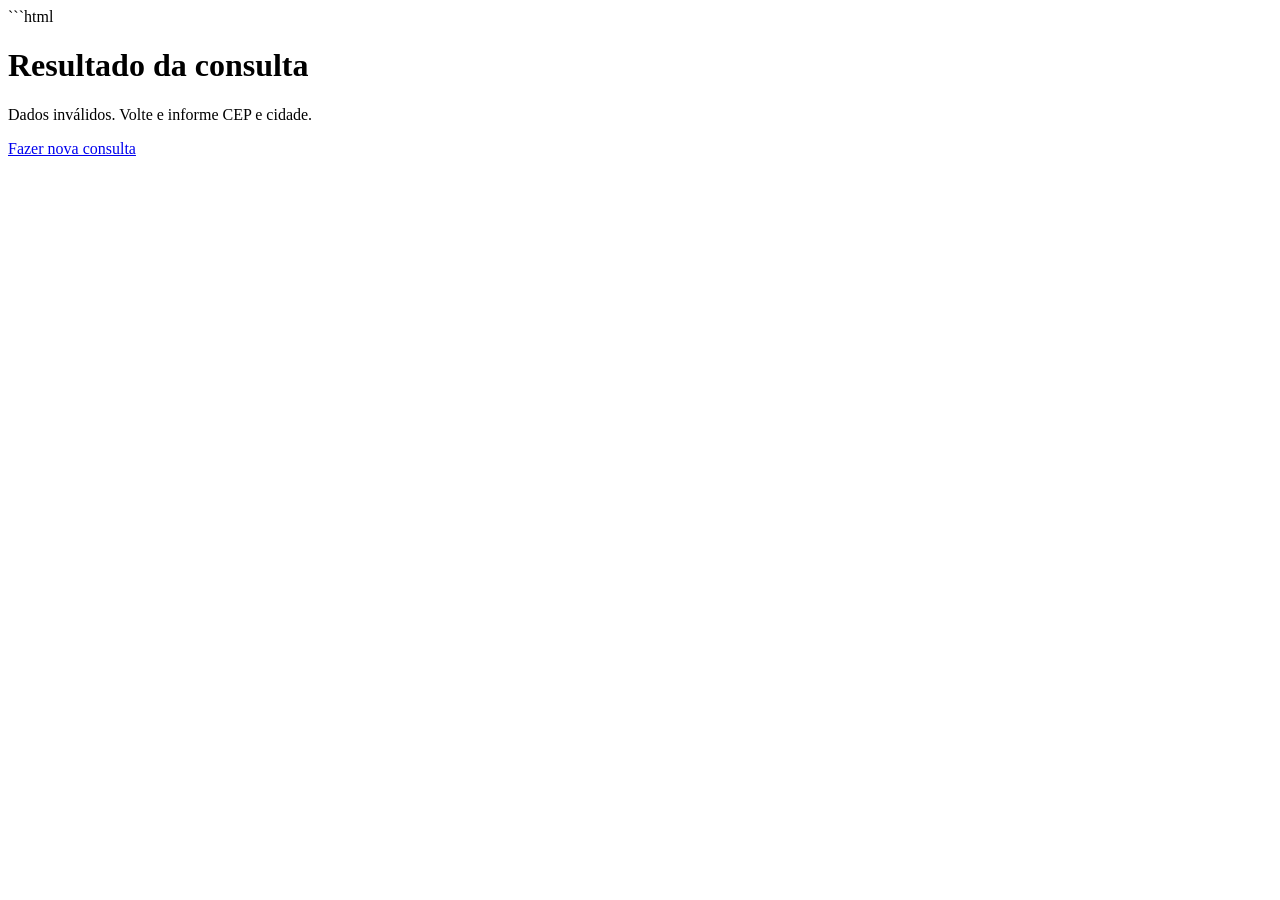
==== resultado.html @ 3e4f49fa "primeiro commit" ====
```html
<!DOCTYPE html>
<html lang="pt-br">

<head>
    <meta charset="UTF-8">
    <meta name="viewport" content="width=device-width, initial-scale=1.0">

    <title>Resultado da Consulta</title>

    <!-- Liga o CSS à página -->
    <link rel="stylesheet" href="style(6).css">
</head>

<body>

    <!-- Caixa principal -->
    <main class="container">

        <h1>Resultado da consulta</h1>

        <!-- Aqui aparecem os dados do endereço -->
        <div id="resultado" role="status" aria-live="polite"></div>

        <!-- Link para o Google Maps -->
        <a id="linkMaps" hidden target="_blank" rel="noopener noreferrer">
            Abrir no Google Maps
        </a>

        <!-- Voltar para fazer outra consulta -->
        <p>
            <a href="index(6).html">Fazer nova consulta</a>
        </p>

    </main>

    <!-- JavaScript da página de resultado -->
    <script src="resultado.js"></script>

</body>

</html>
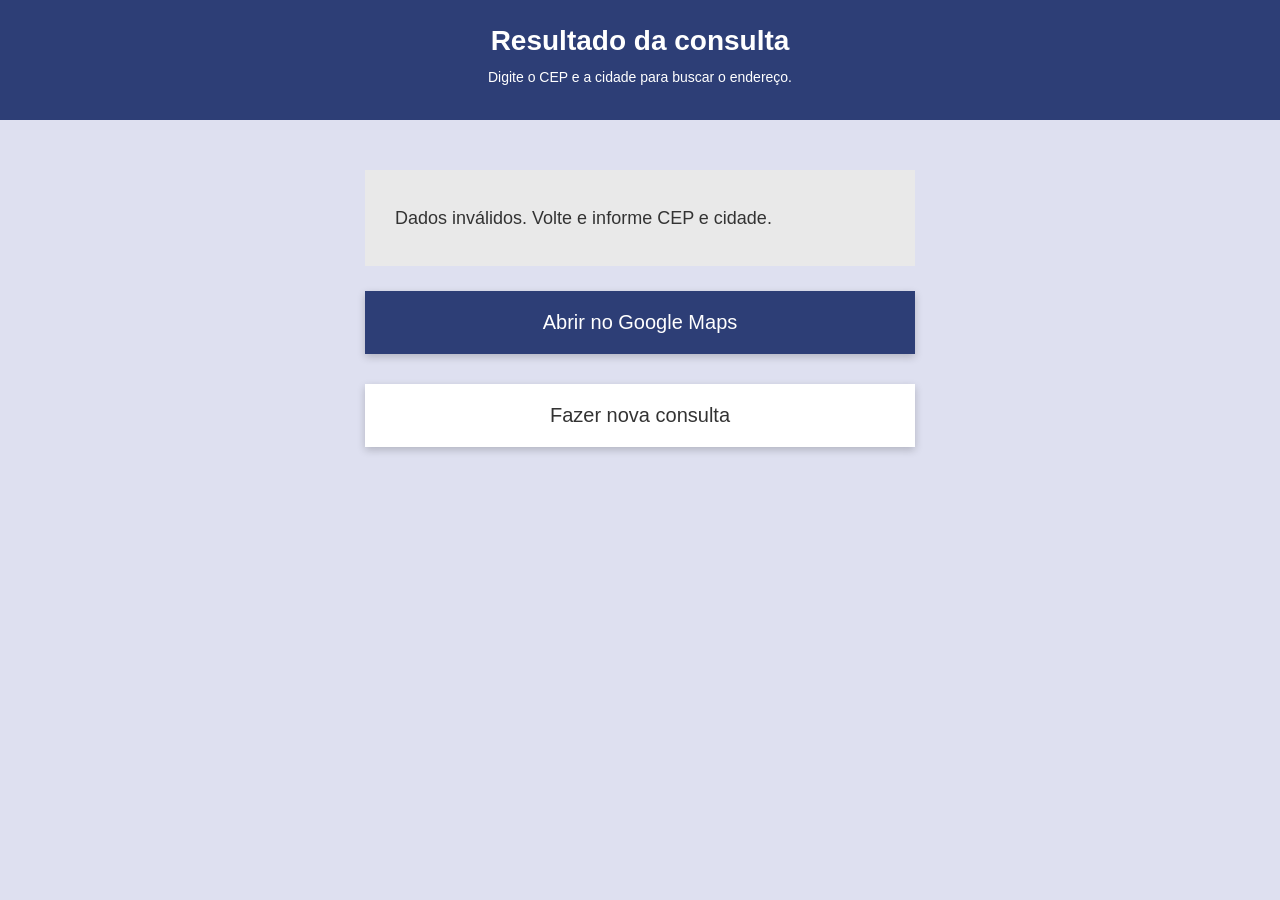
==== commit b82275da: "primeiro commit" ====
--- a/resultado.html
+++ b/resultado.html
@@ -1,41 +1,21 @@
-```html
 <!DOCTYPE html>
 <html lang="pt-br">
 
 <head>
     <meta charset="UTF-8">
     <meta name="viewport" content="width=device-width, initial-scale=1.0">
-
-    <title>Resultado da Consulta</title>
-
-    <!-- Liga o CSS à página -->
-    <link rel="stylesheet" href="style(6).css">
+    <title>Consulta de endereço por CEP</title>
 </head>
+<link rel="stylesheet" href="style.css">
 
 <body>
 
-    <!-- Caixa principal -->
-    <main class="container">
+    <h1>Resultado da consulta</h1>
+    <div id="resultado" role="status" aria-live="polite"></div>
+    <a id="linkMaps" hidden target="_blank" rel="noopener noreferrer">Abrir no Google Maps</a>
+    <p><a href="index.html">Fazer nova consulta</a></p>
+    <script src="resultado.js"></script>
 
-        <h1>Resultado da consulta</h1>
-
-        <!-- Aqui aparecem os dados do endereço -->
-        <div id="resultado" role="status" aria-live="polite"></div>
-
-        <!-- Link para o Google Maps -->
-        <a id="linkMaps" hidden target="_blank" rel="noopener noreferrer">
-            Abrir no Google Maps
-        </a>
-
-        <!-- Voltar para fazer outra consulta -->
-        <p>
-            <a href="index(6).html">Fazer nova consulta</a>
-        </p>
-
-    </main>
-
-    <!-- JavaScript da página de resultado -->
-    <script src="resultado.js"></script>
 
 </body>
 
--- a/style.css
+++ b/style.css
@@ -0,0 +1,174 @@
+* {
+    margin: 0;
+    padding: 0;
+    box-sizing: border-box;
+}
+
+
+body {
+    font-family: Arial, sans-serif;
+    background-color: #DEE0F0;
+    color: #333;
+}
+
+
+/* Cabeçalho */
+h1 {
+    background-color: #2D3E76;
+    color: white;
+    text-align: center;
+    padding: 25px 10px 10px;
+    font-size: 28px;
+}
+
+
+/* Texto abaixo do título */
+h1::after {
+    content: "Digite o CEP e a cidade para buscar o endereço.";
+    display: block;
+    font-size: 14px;
+    font-weight: normal;
+    margin-top: 12px;
+    padding-bottom: 25px;
+}
+
+
+/* Formulário */
+form {
+    width: 550px;
+    max-width: 90%;
+    margin: 50px auto;
+    display: flex;
+    flex-direction: column;
+}
+
+
+/* Labels */
+label {
+    font-size: 22px;
+    font-weight: bold;
+    margin-bottom: 10px;
+    font-family: Georgia, serif;
+}
+
+
+/* Campos */
+input {
+    width: 100%;
+    padding: 18px;
+    font-size: 16px;
+    border: none;
+    margin-bottom: 30px;
+    background-color: white;
+    box-shadow: 0 3px 8px rgba(0, 0, 0, 0.15);
+}
+
+
+/* Quando clicar no campo */
+input:focus {
+    outline: 2px solid #2D3E76;
+}
+
+
+/* Botão */
+button {
+    background-color: #2D3E76;
+    color: white;
+    border: none;
+    padding: 18px;
+    font-size: 16px;
+    cursor: pointer;
+    transition: 0.3s;
+}
+
+
+/* Efeito ao passar o mouse */
+button:hover {
+    background-color: #1d3659;
+}
+
+
+/* Mensagem do JavaScript */
+#mensagem {
+    width: 550px;
+    max-width: 90%;
+    margin: -30px auto 20px;
+    text-align: center;
+    font-size: 16px;
+}
+
+/*PÁGINA DE RESULTADO*/
+
+#resultado {
+    width: 550px;
+    max-width: 90%;
+    margin: 50px auto 25px;
+    padding: 30px;
+
+    background-color: #e9e9e9;
+
+    font-size: 18px;
+    line-height: 2;
+}
+
+/* Cada informação do endereço */
+#resultado p {
+    margin: 8px 0;
+}
+
+/* Títulos como CEP, Bairro, Cidade */
+#resultado strong {
+    font-weight: bold;
+}
+
+
+/* Botão do Google Maps */
+#linkMaps {
+    display: block;
+    width: 550px;
+    max-width: 90%;
+
+    margin: 20px auto;
+    padding: 20px;
+
+    background-color: #2D3E76;
+    color: white;
+
+    text-align: center;
+    text-decoration: none;
+
+    font-size: 20px;
+
+    box-shadow: 0 3px 8px rgba(0, 0, 0, 0.2);
+}
+
+
+/* Efeito quando passa o mouse */
+#linkMaps:hover {
+    background-color: #1d3659;
+}
+
+
+/* Link Fazer nova consulta */
+body>p {
+    width: 550px;
+    max-width: 90%;
+
+    margin: 30px auto;
+    padding: 20px;
+
+    text-align: center;
+
+    background-color: white;
+
+    box-shadow: 0 3px 8px rgba(0, 0, 0, 0.2);
+}
+
+
+/* Link */
+body>p a {
+    text-decoration: none;
+    color: #333;
+
+    font-size: 20px;
+}
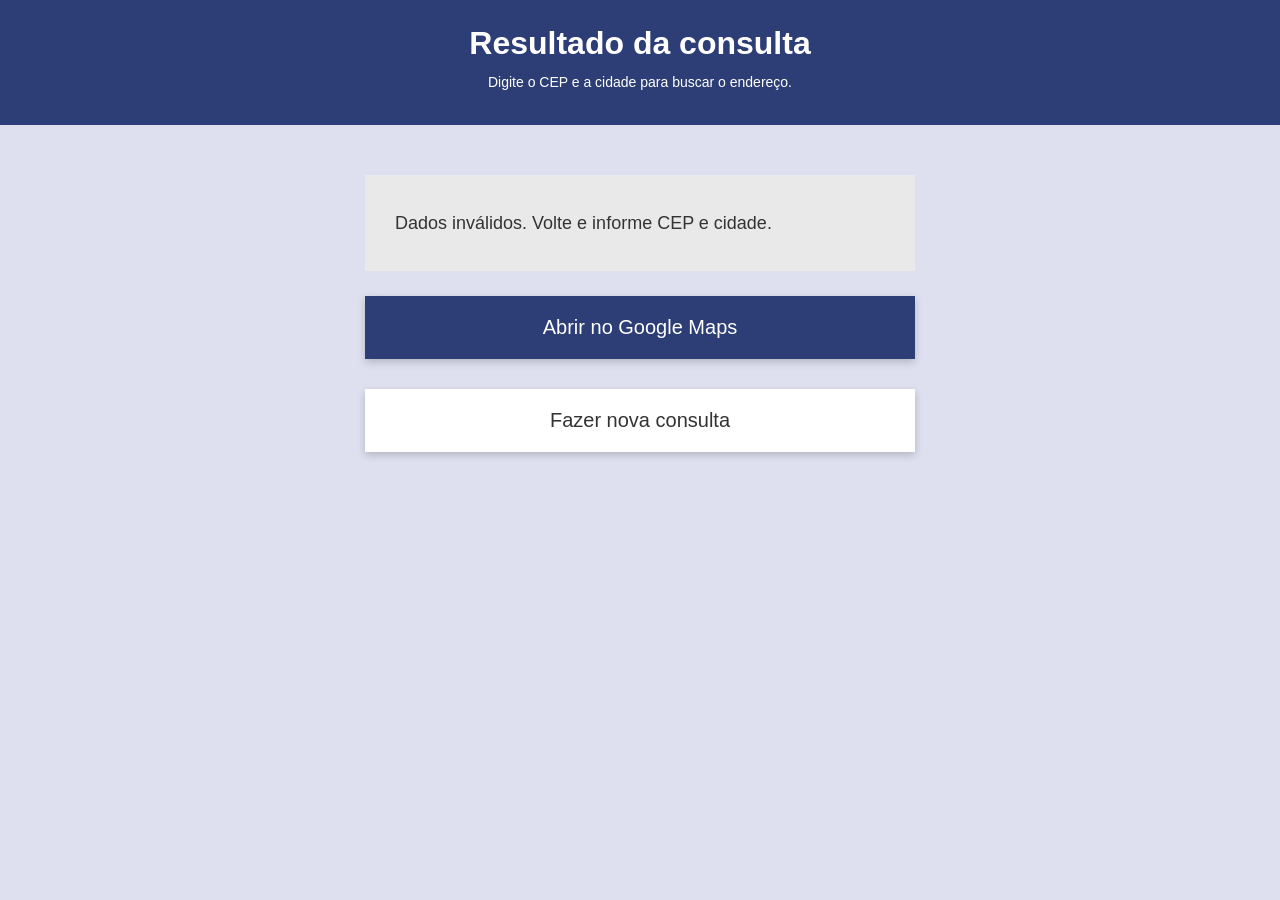
==== commit e803387b: "primeiro commit" ====
--- a/resultado.html
+++ b/resultado.html
@@ -2,20 +2,59 @@
 <html lang="pt-br">
 
 <head>
+
+    <!-- Define a codificação dos caracteres -->
     <meta charset="UTF-8">
+
+    <!-- Faz a página se adaptar ao celular -->
     <meta name="viewport" content="width=device-width, initial-scale=1.0">
+
+    <!-- Título da página -->
     <title>Consulta de endereço por CEP</title>
+
+    <!-- Liga o arquivo CSS -->
+    <link rel="stylesheet" href="style.css">
+
+    <!-- Liga o manifesto da PWA -->
+    <link rel="manifest" href="manifest.json">
+
+    <!-- Ícone da aplicação -->
+    <link rel="icon" type="image/png" href="icons/icon-192.png">
+
+    <!-- Ícone para dispositivos Apple -->
+    <link rel="apple-touch-icon" href="icons/icon-192.png">
+
+    <!-- Permite funcionamento como aplicativo no iOS -->
+    <meta name="apple-mobile-web-app-capable" content="yes">
+
 </head>
-<link rel="stylesheet" href="style.css">
 
 <body>
 
+    <!-- Título da página -->
     <h1>Resultado da consulta</h1>
+
+    <!--
+        Área onde o JavaScript vai colocar
+        as informações do endereço
+    -->
     <div id="resultado" role="status" aria-live="polite"></div>
-    <a id="linkMaps" hidden target="_blank" rel="noopener noreferrer">Abrir no Google Maps</a>
-    <p><a href="index.html">Fazer nova consulta</a></p>
+
+    <!--
+        Link para abrir o endereço no Google Maps.
+        Ele começa escondido.
+    -->
+    <a id="linkMaps" hidden target="_blank" rel="noopener noreferrer">
+        Abrir no Google Maps
+    </a>
+
+    <!-- Link para fazer uma nova consulta -->
+    <p>
+        <a href="index.html">Fazer nova consulta</a>
+    </p>
+
+    <!-- Liga o JavaScript da página de resultado -->
     <script src="resultado.js"></script>
-
 
 </body>
 
--- a/style.css
+++ b/style.css
@@ -1,174 +1,361 @@
+/* Remove as configurações padrão dos elementos */
 * {
     margin: 0;
     padding: 0;
+
+    /* Faz o tamanho incluir o padding e a borda */
     box-sizing: border-box;
 }
 
 
+/* Configurações gerais da página */
 body {
+    /* Define a fonte */
     font-family: Arial, sans-serif;
+
+    /* Cor de fundo */
     background-color: #DEE0F0;
+
+    /* Cor dos textos */
     color: #333;
 }
 
-
-/* Cabeçalho */
+/* CABEÇALHO */
+
+/* Estilo do título */
 h1 {
+    /* Cor azul */
     background-color: #2D3E76;
+
+    /* Cor branca para o texto */
     color: white;
+
+    /* Centraliza o texto */
     text-align: center;
+
+    /* Espaçamento interno */
     padding: 25px 10px 10px;
+
+    /* Tamanho da fonte */
     font-size: 28px;
 }
 
 
-/* Texto abaixo do título */
+/* Texto que aparece abaixo do título */
 h1::after {
+    /* Cria o texto pelo CSS */
     content: "Digite o CEP e a cidade para buscar o endereço.";
+
+    /* Coloca o texto em uma nova linha */
     display: block;
+
+    /* Tamanho da fonte */
     font-size: 14px;
+
+    /* Deixa o texto normal */
     font-weight: normal;
+
+    /* Espaço acima */
     margin-top: 12px;
+
+    /* Espaço abaixo */
     padding-bottom: 25px;
 }
 
-
-/* Formulário */
+/* FORMULÁRIO */
+
+/* Configuração do formulário */
 form {
-    width: 550px;
-    max-width: 90%;
+    /* Largura máxima */
+    width: 550px;
+
+    /* Evita que ultrapasse a tela */
+    max-width: 90%;
+
+    /* Centraliza o formulário */
     margin: 50px auto;
+
+    /* Organiza os elementos em coluna */
     display: flex;
     flex-direction: column;
 }
 
 
-/* Labels */
+/* Estilo dos textos dos campos */
 label {
+    /* Tamanho da fonte */
     font-size: 22px;
+
+    /* Deixa em negrito */
     font-weight: bold;
+
+    /* Espaço abaixo */
     margin-bottom: 10px;
+
+    /* Fonte dos labels */
     font-family: Georgia, serif;
 }
 
-
-/* Campos */
+/* CAMPOS */
+
+/* Estilo dos campos de entrada */
 input {
+    /* Ocupa toda a largura */
     width: 100%;
+
+    /* Espaçamento interno */
     padding: 18px;
+
+    /* Tamanho do texto */
     font-size: 16px;
+
+    /* Remove a borda padrão */
     border: none;
+
+    /* Espaço abaixo */
     margin-bottom: 30px;
+
+    /* Cor branca */
     background-color: white;
+
+    /* Sombra dos campos */
     box-shadow: 0 3px 8px rgba(0, 0, 0, 0.15);
 }
 
 
-/* Quando clicar no campo */
+/* Efeito quando o campo é selecionado */
 input:focus {
+    /* Contorno azul */
     outline: 2px solid #2D3E76;
 }
 
-
-/* Botão */
+/* BOTÃO */
+
+/* Estilo do botão */
 button {
+    /* Cor do botão */
     background-color: #2D3E76;
+
+    /* Cor do texto */
     color: white;
+
+    /* Remove a borda */
     border: none;
+
+    /* Espaçamento interno */
     padding: 18px;
+
+    /* Tamanho do texto */
     font-size: 16px;
+
+    /* Mostra a mãozinha */
     cursor: pointer;
+
+    /* Cria uma animação */
     transition: 0.3s;
-}
-
-
-/* Efeito ao passar o mouse */
+
+    /* Tamanho mínimo para facilitar o toque */
+    min-height: 44px;
+}
+
+
+/* Efeito quando o mouse passa pelo botão */
 button:hover {
+    /* Muda a cor */
     background-color: #1d3659;
 }
 
-
-/* Mensagem do JavaScript */
+/* MENSAGEM */
+
+/* Área onde aparecem as mensagens */
 #mensagem {
-    width: 550px;
-    max-width: 90%;
+    /* Largura */
+    width: 550px;
+
+    /* Limita o tamanho em telas pequenas */
+    max-width: 90%;
+
+    /* Centraliza */
     margin: -30px auto 20px;
+
+    /* Centraliza o texto */
     text-align: center;
+
+    /* Tamanho da fonte */
     font-size: 16px;
 }
 
-/*PÁGINA DE RESULTADO*/
-
+/* RESULTADO */
+
+/* Caixa com as informações do endereço */
 #resultado {
-    width: 550px;
-    max-width: 90%;
+    /* Largura */
+    width: 550px;
+
+    /* Limita a largura */
+    max-width: 90%;
+
+    /* Centraliza */
     margin: 50px auto 25px;
+
+    /* Espaçamento interno */
     padding: 30px;
 
+    /* Cor da caixa */
     background-color: #e9e9e9;
 
+    /* Tamanho do texto */
     font-size: 18px;
+
+    /* Espaçamento entre linhas */
     line-height: 2;
 }
+
 
 /* Cada informação do endereço */
 #resultado p {
+    /* Espaço entre os textos */
     margin: 8px 0;
 }
 
-/* Títulos como CEP, Bairro, Cidade */
+
+/* Deixa os nomes dos campos em negrito */
 #resultado strong {
     font-weight: bold;
 }
 
 
-/* Botão do Google Maps */
+/* GOOGLE MAPS */
+
+/* Estilo do link do Google Maps */
 #linkMaps {
+    /* Faz o link ocupar uma linha */
     display: block;
-    width: 550px;
-    max-width: 90%;
-
+
+    /* Largura */
+    width: 550px;
+
+    /* Evita ultrapassar a tela */
+    max-width: 90%;
+
+    /* Centraliza */
     margin: 20px auto;
+
+    /* Espaçamento interno */
     padding: 20px;
 
+    /* Cor do botão */
     background-color: #2D3E76;
+
+    /* Cor do texto */
     color: white;
 
+    /* Centraliza o texto */
     text-align: center;
+
+    /* Remove o sublinhado */
     text-decoration: none;
 
+    /* Tamanho da fonte */
     font-size: 20px;
 
+    /* Sombra */
     box-shadow: 0 3px 8px rgba(0, 0, 0, 0.2);
-}
-
-
-/* Efeito quando passa o mouse */
+
+    /* Facilita o toque no celular */
+    min-height: 44px;
+}
+
+
+/* Efeito ao passar o mouse */
 #linkMaps:hover {
+    /* Muda a cor */
     background-color: #1d3659;
 }
 
-
-/* Link Fazer nova consulta */
+/* NOVA CONSULTA */
+
+/* Caixa do link para fazer outra consulta */
 body>p {
-    width: 550px;
-    max-width: 90%;
-
+    /* Largura */
+    width: 550px;
+
+    /* Limita a largura */
+    max-width: 90%;
+
+    /* Centraliza */
     margin: 30px auto;
+
+    /* Espaçamento interno */
     padding: 20px;
 
+    /* Centraliza o texto */
     text-align: center;
 
+    /* Cor de fundo */
     background-color: white;
 
+    /* Sombra */
     box-shadow: 0 3px 8px rgba(0, 0, 0, 0.2);
 }
 
 
-/* Link */
+/* Estilo do link */
 body>p a {
+    /* Remove o sublinhado */
     text-decoration: none;
+
+    /* Cor do texto */
     color: #333;
 
+    /* Tamanho da fonte */
     font-size: 20px;
+}
+
+/* RESPONSIVIDADE */
+
+/* Ajustes para telas pequenas */
+@media (max-width: 600px) {
+
+    /* Diminui o tamanho do título */
+    h1 {
+        font-size: 24px;
+    }
+
+    /* Diminui o espaço do formulário */
+    form {
+        margin: 30px auto;
+    }
+
+    /* Diminui o tamanho dos labels */
+    label {
+        font-size: 19px;
+    }
+
+    /* Diminui o tamanho do resultado */
+    #resultado {
+        padding: 20px;
+        font-size: 16px;
+    }
+
+    /* Diminui o botão do Maps em telas pequenas */
+    #linkMaps {
+        font-size: 17px;
+        padding: 16px;
+    }
+}
+
+
+/* Ajustes para telas maiores */
+@media (min-width: 768px) {
+
+    /* Aumenta um pouco o título */
+    h1 {
+        font-size: 32px;
+    }
+
+    /* Aumenta o espaço do formulário */
+    form {
+        max-width: 600px;
+    }
 }
